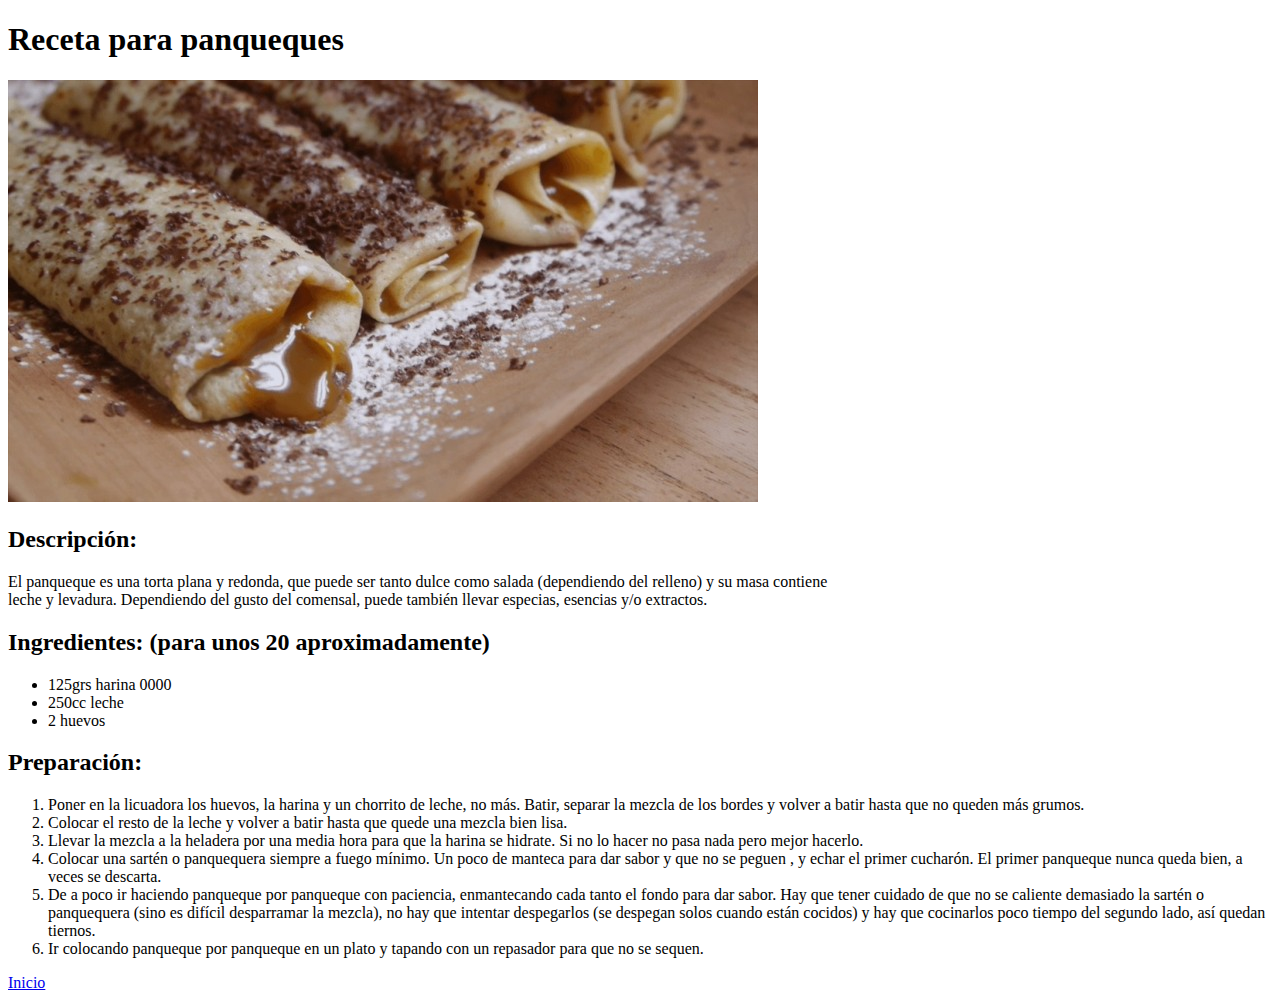
==== recipes/panqueques.html @ 6c28effa "Agregada receta de panqueques, modificada la foto de la receta de panqueqqueques" ====
<!DOCTYPE html>
<html lang="en">
<head>
    <meta charset="UTF-8">
    <meta http-equiv="X-UA-Compatible" content="IE=edge">
    <meta name="viewport" content="width=device-width, initial-scale=1.0">
    <title>Receta de panqueques</title>
</head>
<body>
    <h1>Receta para panqueques</h1>
    <img src="../fotos/panqueques.jpg" alt="Foto de panqueques">
    <h2>Descripción:</h2>
    <p>El panqueque es una torta plana y redonda, que puede ser tanto dulce como salada (dependiendo del relleno) y su masa contiene<br>
    leche y levadura. Dependiendo del gusto del comensal, puede también llevar especias, esencias y/o extractos.</p>
    <h2>Ingredientes: (para unos 20 aproximadamente)</h2>
    <ul>
        <li>125grs harina 0000</li>
        <li>250cc leche</li>
        <li>2 huevos</li>
    </ul>
    <h2>Preparación:</h2>
    <ol>
        <li>Poner en la licuadora los huevos, la harina y un chorrito de leche, no más. Batir, separar la mezcla de los bordes y volver a batir hasta que no queden más grumos. </li>
        <li>Colocar el resto de la leche y volver a batir hasta que quede una mezcla bien lisa.</li>
        <li>Llevar la mezcla a la heladera por una media hora para que la harina se hidrate. Si no lo hacer no pasa nada pero mejor hacerlo.</li>
        <li>Colocar una sartén o panquequera siempre a fuego mínimo. Un poco de manteca para dar sabor y que no se peguen , y echar el primer cucharón. El primer panqueque nunca queda bien, a veces se descarta.</li>
        <li>De a poco ir haciendo panqueque por panqueque con paciencia, enmantecando cada tanto el fondo para dar sabor. Hay que tener cuidado de que no se caliente demasiado la sartén o panquequera (sino es difícil desparramar la mezcla), no hay que intentar despegarlos (se despegan solos cuando están cocidos) y hay que cocinarlos poco tiempo del segundo lado, así quedan tiernos.</li>
        <li>Ir colocando panqueque por panqueque en un plato y tapando con un repasador para que no se sequen.</li>
    </ol>
    <a href="../index.html">Inicio</a>
</body>
</html>
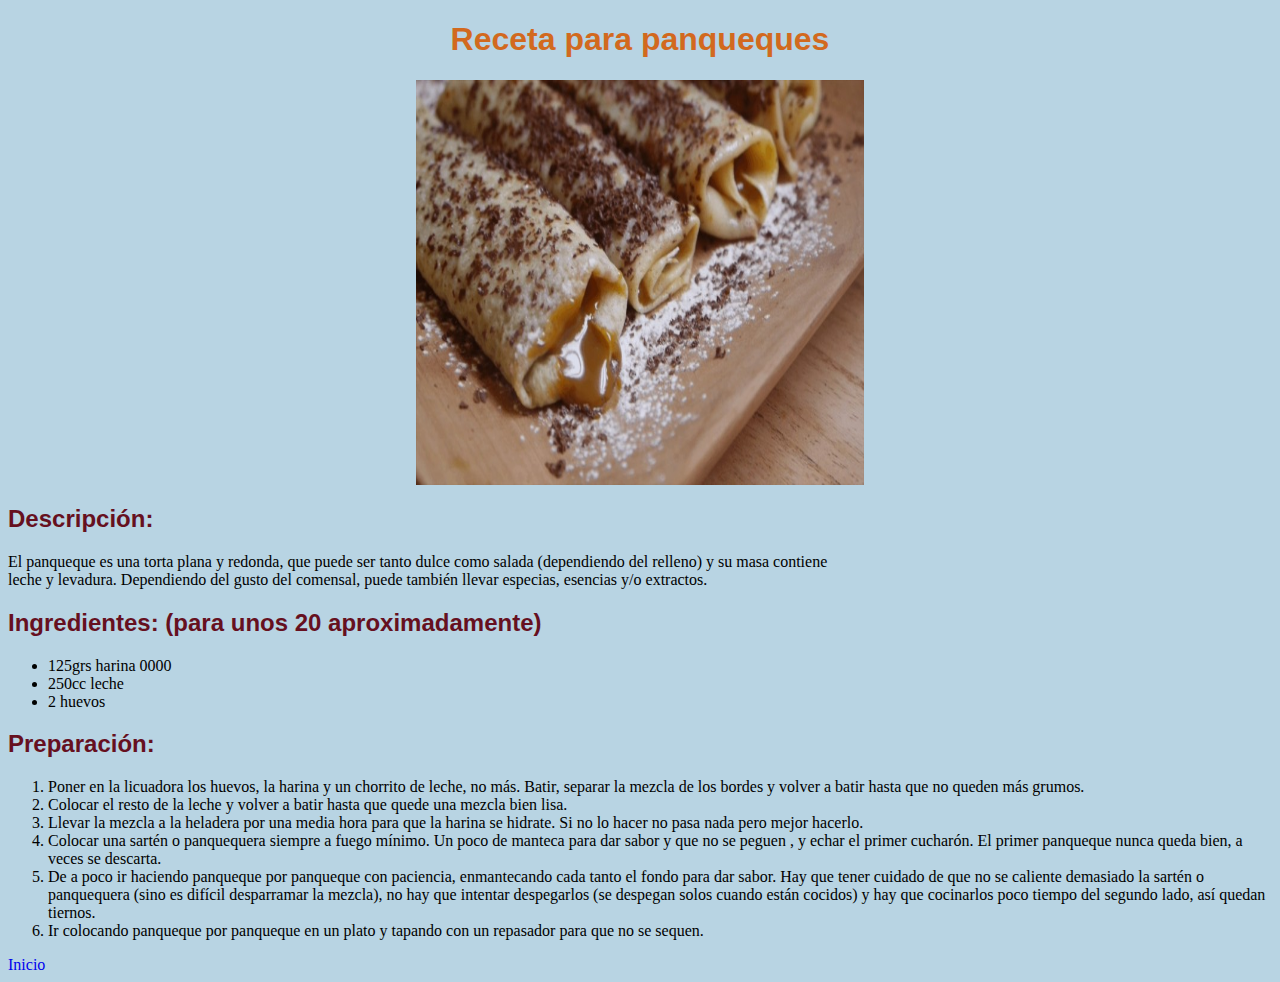
==== commit f8893b33: "Agregada hoja de estilos" ====
--- a/recipes/panqueques.html
+++ b/recipes/panqueques.html
@@ -4,21 +4,22 @@
     <meta charset="UTF-8">
     <meta http-equiv="X-UA-Compatible" content="IE=edge">
     <meta name="viewport" content="width=device-width, initial-scale=1.0">
+    <link rel="stylesheet" href="../css/receta.css">
     <title>Receta de panqueques</title>
 </head>
 <body>
-    <h1>Receta para panqueques</h1>
-    <img src="../fotos/panqueques.jpg" alt="Foto de panqueques">
-    <h2>Descripción:</h2>
+    <h1 class="titulo">Receta para panqueques</h1>
+    <img src="../fotos/panqueques.jpg" alt="Foto de panqueques" class="foto-receta">
+    <h2 class="subtitulo">Descripción:</h2>
     <p>El panqueque es una torta plana y redonda, que puede ser tanto dulce como salada (dependiendo del relleno) y su masa contiene<br>
     leche y levadura. Dependiendo del gusto del comensal, puede también llevar especias, esencias y/o extractos.</p>
-    <h2>Ingredientes: (para unos 20 aproximadamente)</h2>
+    <h2 class="subtitulo">Ingredientes: (para unos 20 aproximadamente)</h2>
     <ul>
         <li>125grs harina 0000</li>
         <li>250cc leche</li>
         <li>2 huevos</li>
     </ul>
-    <h2>Preparación:</h2>
+    <h2 class="subtitulo">Preparación:</h2>
     <ol>
         <li>Poner en la licuadora los huevos, la harina y un chorrito de leche, no más. Batir, separar la mezcla de los bordes y volver a batir hasta que no queden más grumos. </li>
         <li>Colocar el resto de la leche y volver a batir hasta que quede una mezcla bien lisa.</li>
--- a/css/receta.css
+++ b/css/receta.css
@@ -0,0 +1,25 @@
+*{
+    background-color: #B8D4E3;
+}
+
+.titulo{
+    color: chocolate;    
+    font-family: 'Trebuchet MS', 'Lucida Sans Unicode', 'Lucida Grande', 'Lucida Sans', Arial, sans-serif;
+    text-align: center;
+}
+
+.foto-receta{
+    display: block;
+    margin: auto;
+    height: 45vh;
+    width: 35vw;
+}
+
+.subtitulo{
+    color:#66101F;
+    font-family: Verdana, Geneva, Tahoma, sans-serif;
+}
+
+a{
+    text-decoration: none;
+}